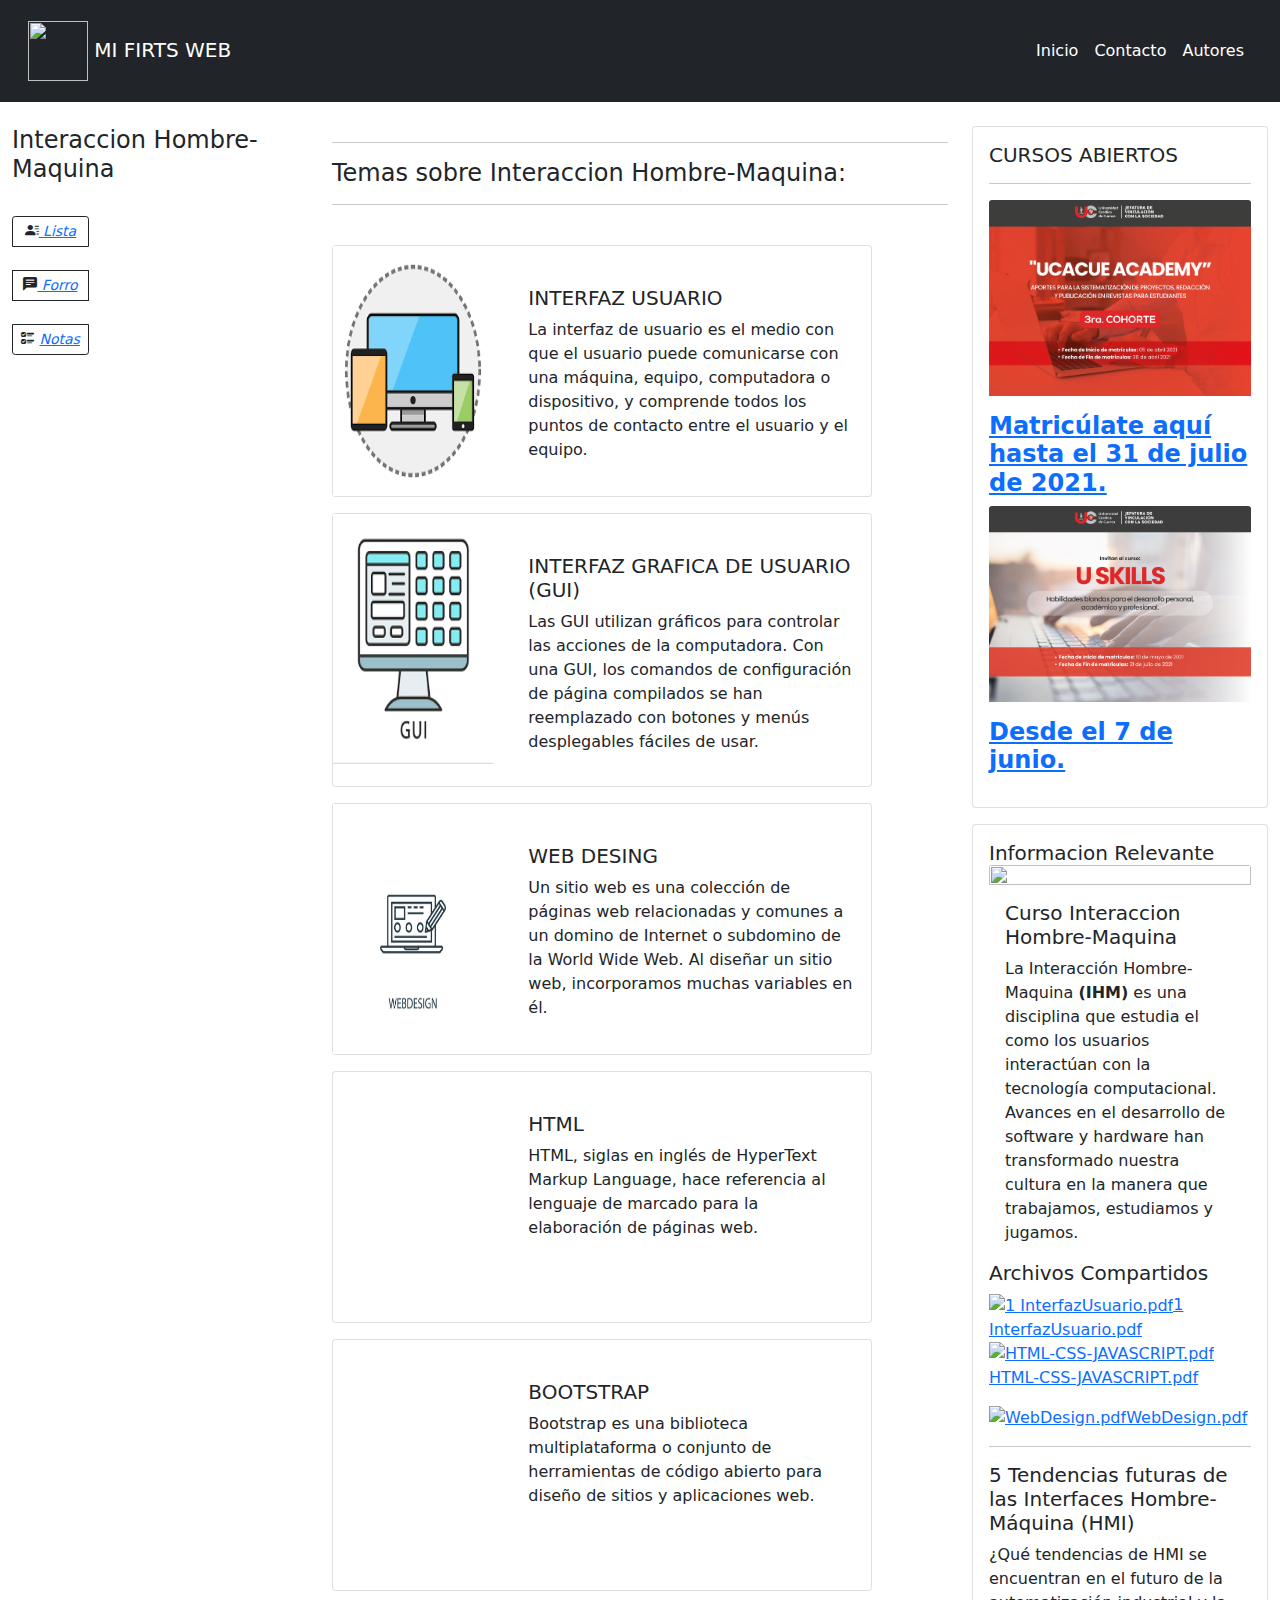
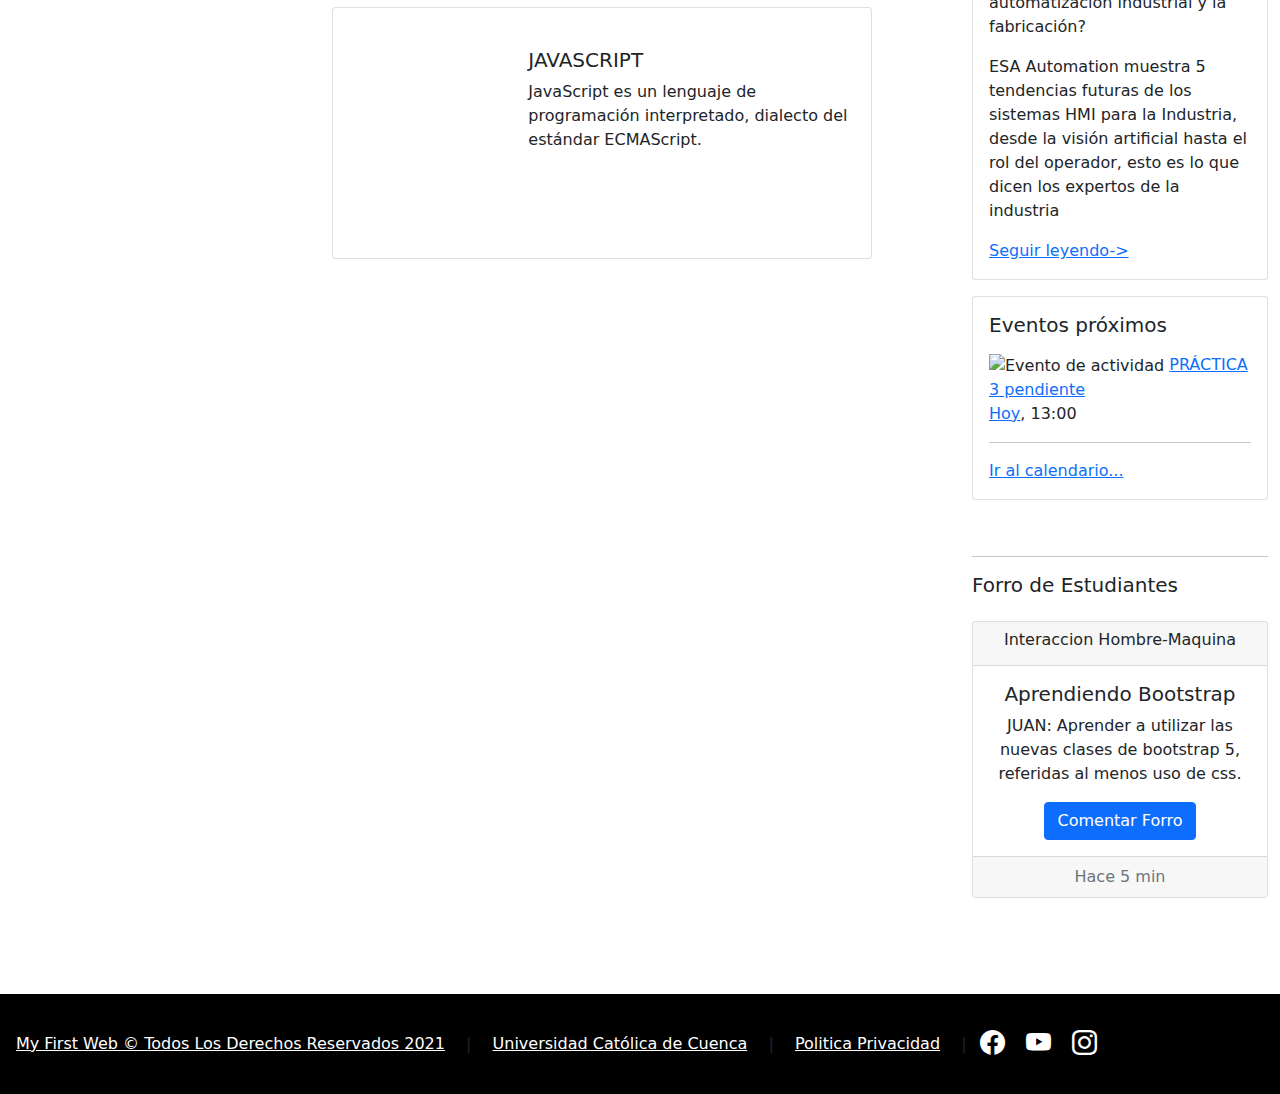
==== index.html @ d2b90ee2 "initial commit" ====
<!doctype html5>
<html lang="en">

<head>
    <!-- Required meta tags -->
    <meta charset="utf-8">
    <meta name="viewport" content="width=device-width, initial-scale=1">

    <!-- Bootstrap CSS -->
    <link rel="stylesheet" href="https://cdn.jsdelivr.net/npm/bootstrap-icons@1.5.0/font/bootstrap-icons.css">
    <link href="https://cdn.jsdelivr.net/npm/bootstrap@5.0.1/dist/css/bootstrap.min.css" rel="stylesheet"
        integrity="sha384-+0n0xVW2eSR5OomGNYDnhzAbDsOXxcvSN1TPprVMTNDbiYZCxYbOOl7+AMvyTG2x" crossorigin="anonymous">
    <link rel="stylesheet" href="css/bootstrap.min.css">
    <link rel="stylesheet" href="css/main.css">
    <link rel="stylesheet" href="css/pagina.css">
    <script src="js/Paginaweb.js" defer></script>
    <title>FIRST WEB</title>
</head>

<body>
    <header>
        <!-- Encabezado! -->
        <nav class="navbar navbar-expand-lg navbar-dark bg-dark p-3">
            <div class="container-fluid">
                <a class="navbar-brand" href="index.html"> <img
                        src="https://www.ucacue.edu.ec/wp-content/uploads/2020/08/favicon.png" alt="" width="60px"
                        height="60px">
                    MI FIRTS WEB</a>

                <button class="navbar-toggler" type="button" data-bs-toggle="collapse"
                    data-bs-target="#navbarSupportedContent" aria-controls="navbarSupportedContent"
                    aria-expanded="false" aria-label="Toggle navigation">
                    <span class="navbar-toggler-icon"></span>
                </button>
                <div class="collapse navbar-collapse" id="navbarSupportedContent">
                    <ul class="navbar-nav ms-auto ">
                        <li class="nav-item">
                            <a class="nav-link active" aria-current="page" href="index.html">Inicio</a>
                        </li>
                        <li class="nav-item">
                            <a class="nav-link active" href="#">Contacto</a>
                        </li>
                        <li class="nav-item">
                            <a class="nav-link active" href="#">Autores</a>
                        </li>
                    </ul>
                </div>
            </div>
        </nav>

        <script src="https://cdn.jsdelivr.net/npm/bootstrap@5.0.1/dist/js/bootstrap.bundle.min.js"
            integrity="sha384-gtEjrD/SeCtmISkJkNUaaKMoLD0//ElJ19smozuHV6z3Iehds+3Ulb9Bn9Plx0x4"
            crossorigin="anonymous"></script>
        <script src="https://cdn.jsdelivr.net/npm/@popperjs/core@2.9.2/dist/umd/popper.min.js"
            integrity="sha384-IQsoLXl5PILFhosVNubq5LC7Qb9DXgDA9i+tQ8Zj3iwWAwPtgFTxbJ8NT4GN1R8p"
            crossorigin="anonymous"></script>
        <script src="https://cdn.jsdelivr.net/npm/bootstrap@5.0.1/dist/js/bootstrap.min.js"
            integrity="sha384-Atwg2Pkwv9vp0ygtn1JAojH0nYbwNJLPhwyoVbhoPwBhjQPR5VtM2+xf0Uwh9KtT"
            crossorigin="anonymous"></script>

    </header>
    <br>
    <section class="container-fluid">
        <!-- Columnas Izquierda! -->

        <div class="row">
            <div class="col-sm-3">

                <h4>Interaccion Hombre-Maquina</h4>
                <br>
                <div class="btn-group-vertical" class="btn-group" role="group"> <button
                        class="btn btn-outline-dark btn-sm "> <i class="bi bi-person-lines-fill"><a
                                href="Listado.html"> Lista </a> </i></button> <br> <button
                        class="btn btn-outline-dark btn-sm "> <i class="bi bi-chat-left-text-fill"><a
                                href="Forro.html"> Forro </a></i></button> <br> <button
                        class="btn btn-outline-dark btn-sm "> <i class="bi bi-ui-checks"> <a
                                href="Calificaciones.html"> Notas </a> </i></button>
                </div>



            </div>
            <!-- Columnas Centro! -->

            <div class="col-md-6">
                <hr>
                <h4> Temas sobre Interaccion Hombre-Maquina:</h4>
                <hr>
                <br>
                <div class="card mb-3" style="max-width: 540px;">
                    <div class="row g-0">
                        <div class="col-md-4">
                            <img src="img/interfaz.jpg" alt="" width="160" height="250">
                        </div>
                        <div class="col-md-8">
                            <div class="card-body">
                                <br>
                                <h5 class="card-title">INTERFAZ USUARIO</h5>
                                <p class="card-text">La interfaz de usuario es el medio con que el usuario puede
                                    comunicarse con una máquina, equipo, computadora o dispositivo, y comprende todos
                                    los puntos de contacto entre el usuario y el equipo.</p>
                                <p class="card-text"><small class="text-muted"></small></p>
                            </div>
                        </div>
                    </div>
                </div>

                <div class="card mb-3" style="max-width: 540px;">
                    <div class="row g-0">
                        <div class="col-md-4">
                            <img src="img/GUI.jpg" alt="" width="160" height="250">
                        </div>
                        <div class="col-md-8">
                            <div class="card-body">
                                <br>
                                <h5 class="card-title">INTERFAZ GRAFICA DE USUARIO (GUI)</h5>
                                <p class="card-text">Las GUI utilizan gráficos para controlar las acciones de la
                                    computadora. Con una GUI, los comandos de configuración de página compilados se han
                                    reemplazado con botones y menús desplegables fáciles de usar.</p>
                                <p class="card-text"><small class="text-muted"></small></p>
                            </div>
                        </div>
                    </div>
                </div>

                <div class="card mb-3" style="max-width: 540px;">
                    <div class="row g-0">
                        <div class="col-md-4">
                            <img src="img/Webdesing.jpg" alt="" width="160" height="250">
                        </div>
                        <div class="col-md-8">
                            <div class="card-body">
                                <br>
                                <h5 class="card-title">WEB DESING</h5>
                                <p class="card-text">Un sitio web es una colección de páginas web relacionadas y comunes
                                    a un domino de Internet o subdomino de la World Wide Web. Al diseñar un sitio web,
                                    incorporamos muchas variables en él.</p>
                                <p class="card-text"><small class="text-muted"></small></p>
                            </div>
                        </div>
                    </div>
                </div>

                <div class="card mb-3" style="max-width: 540px;">
                    <div class="row g-0">
                        <div class="col-md-4">
                            <iframe width="150" height="250" src="https://www.youtube.com/embed/10GHKjgQIR0"
                                title="YouTube video player" frameborder="0"
                                allow="accelerometer; autoplay; clipboard-write; encrypted-media; gyroscope; picture-in-picture"
                                allowfullscreen></iframe>
                        </div>
                        <div class="col-md-8">
                            <div class="card-body">
                                <br>
                                <h5 class="card-title">HTML</h5>
                                <p class="card-text">HTML, siglas en inglés de HyperText Markup Language, hace
                                    referencia al lenguaje de marcado para la elaboración de páginas web.</p>
                                <p class="card-text"><small class="text-muted"></small></p>
                            </div>
                        </div>
                    </div>
                </div>

                <div class="card mb-3" style="max-width: 540px;">
                    <div class="row g-0">
                        <div class="col-md-4">
                            <iframe width="150" height="250" src="https://www.youtube.com/embed/qgxhrJFTOJs"
                                title="YouTube video player" frameborder="0"
                                allow="accelerometer; autoplay; clipboard-write; encrypted-media; gyroscope; picture-in-picture"
                                allowfullscreen></iframe>
                        </div>
                        <div class="col-md-8">
                            <div class="card-body">
                                <br>
                                <h5 class="card-title">BOOTSTRAP</h5>
                                <p class="card-text">Bootstrap es una biblioteca multiplataforma o conjunto de
                                    herramientas de código abierto para diseño de sitios y aplicaciones web.</p>
                                <p class="card-text"><small class="text-muted"></small></p>
                            </div>
                        </div>
                    </div>
                </div>

                <div class="card mb-3" style="max-width: 540px;">
                    <div class="row g-0">
                        <div class="col-md-4">
                            <iframe width="150" height="250" src="https://www.youtube.com/embed/Q9fwkpxr3Dw"
                                title="YouTube video player" frameborder="0"
                                allow="accelerometer; autoplay; clipboard-write; encrypted-media; gyroscope; picture-in-picture"
                                allowfullscreen></iframe>
                        </div>
                        <div class="col-md-8">
                            <div class="card-body">
                                <br>
                                <h5 class="card-title">JAVASCRIPT</h5>
                                <p class="card-text">JavaScript es un lenguaje de programación interpretado, dialecto
                                    del estándar ECMAScript.</p>
                                <p class="card-text"><small class="text-muted"></small></p>
                            </div>
                        </div>
                    </div>
                </div>

            </div>
            <!-- Columnas Derecha! -->

            <div class="col-sm-3">
                <section id="inst423478" class=" block_html block  card mb-3" role="complementary" data-block="html"
                    aria-labelledby="instance-423478-header">

                    <div class="card-body p-3">

                        <h5 id="instance-423478-header" class="card-title d-inline">CURSOS ABIERTOS</h5>
                        <hr>
                        </hr>
                        <!-- <div class="card-text content mt-3"> -->
                        <img src="img/UCACUE-ACADEMY.jpg" class="card-img-top" alt=""><br>
                        <p></p>
                        <p dir="ltr" style="text-align: left;"></p>
                        <h4><strong><a href="https://evea.ucacue.edu.ec/user/index.php?id=7135"
                                    target="_blank">Matricúlate aquí hasta el&nbsp;31 de julio de
                                    2021.</a></strong></h4>
                        <img src="img/uskill.jpg" class="card-img-top" alt="">
                        <p></p>
                        <h4><strong><a href="https://evea.ucacue.edu.ec/course/view.php?id=7312" target="_blank">Desde
                                    el 7 de junio.</a></strong></h4>
                        <p></p>
                        <p></p>

                        <!-- </div> -->

                    </div>

                </section>
                <!--Informacion Relevante-->
                <section id="inst423473" class=" block_calendar_upcoming block  card mb-3" role="complementary"
                    data-block="calendar_upcoming" aria-labelledby="instance-423473-header">
                    <div class="card-body p-3">
                        <h5 id="instance-423470-header" class="card-title d-inline">Informacion Relevante</h5>
                        <!-- <div class="card-text content mt-3">
                            <div class="Interaccion Hombre-Maquina" style="width: 18rem;"> -->
                        <img src="https://www.pedeca.es/wp-content/uploads/2016/10/colaborativos.jpg"
                            class="card-img-top" alt="">

                        <div class="card-body">
                            <h5>Curso Interaccion Hombre-Maquina</h5>
                            <p class="card-text">
                                La Interacción Hombre-Maquina <b> (IHM)</b> es una disciplina que estudia el
                                como los usuarios interactúan con la tecnología computacional. Avances en el
                                desarrollo de software y hardware han transformado nuestra cultura en la manera
                                que trabajamos, estudiamos y jugamos.
                            </p>
                        </div>

                        <h5>Archivos Compartidos</h5>
                        <a href="https://evea.ucacue.edu.ec/pluginfile.php/787722/mod_folder/content/0/1%20InterfazUsuario.pdf?forcedownload=1"
                            id="yui_3_17_2_1_1624345510628_35"><span class="fp-icon"><img class="icon "
                                    alt="1 InterfazUsuario.pdf" title="1 InterfazUsuario.pdf"
                                    src="https://evea.ucacue.edu.ec/theme/image.php/lambda/core/1624285408/f/pdf-24"></span><span
                                class="fp-filename" id="yui_3_17_2_1_1624345510628_34">1
                                InterfazUsuario.pdf</span></a>
                        <p>
                            <a
                                href="https://evea.ucacue.edu.ec/pluginfile.php/804730/mod_folder/content/0/HTML-CSS-JAVASCRIPT.pdf?forcedownload=1"><span
                                    class="fp-icon"><img class="icon " alt="HTML-CSS-JAVASCRIPT.pdf"
                                        title="HTML-CSS-JAVASCRIPT.pdf"
                                        src="https://evea.ucacue.edu.ec/theme/image.php/lambda/core/1624285408/f/pdf-24"></span><span
                                    class="fp-filename">HTML-CSS-JAVASCRIPT.pdf</span></a>
                        </p>
                        <p>
                            <a href="https://evea.ucacue.edu.ec/pluginfile.php/804730/mod_folder/content/0/WebDesign.pdf?forcedownload=1"
                                id="yui_3_17_2_1_1624346534065_35"><span class="fp-icon"><img class="icon "
                                        alt="WebDesign.pdf" title="WebDesign.pdf"
                                        src="https://evea.ucacue.edu.ec/theme/image.php/lambda/core/1624285408/f/pdf-24"></span><span
                                    class="fp-filename" id="yui_3_17_2_1_1624346534065_34">WebDesign.pdf</span></a>
                        </p>

                        <hr>
                        <h5> 5 Tendencias futuras de las Interfaces Hombre-Máquina (HMI)</h5>
                        <p>¿Qué tendencias de HMI se encuentran en el futuro de la automatización industrial y
                            la fabricación?</p>
                        <p>ESA Automation muestra 5 tendencias futuras de los sistemas HMI para la Industria,
                            desde la visión artificial hasta el rol del operador, esto es lo que dicen los
                            expertos de la
                            industria
                        </p>
                        <a
                            href="https://www.infoplc.net/blogs-automatizacion/item/106987-5-tendencias-futuras-interfaces-hombre-maquina-hmi">Seguir
                            leyendo-></a>
                        </hr>
                        <!-- </div-->
                        <!--</div> -->
                    </div>
                </section>
                <!-- Proximos eventos-->
                <section id="inst423473" class=" block_calendar_upcoming block  card mb-3" role="complementary"
                    data-block="calendar_upcoming" aria-labelledby="instance-423473-header">

                    <div class="card-body p-3">

                        <h5 id="instance-423473-header" class="card-title d-inline">Eventos próximos</h5>
                        <div class="card-text content mt-3">
                            <div id="calendar-upcoming-block-60d22afe1f56f60d22afdac96714"
                                data-template="core_calendar/upcoming_mini">
                                <div class="card-text content calendarwrapper"
                                    id="month-upcoming-mini-60d22afe1f56f60d22afdac96714" data-context-id="2"
                                    data-courseid="1" data-categoryid="0">
                                    <div class="event" data-eventtype-course="1" data-region="event-item">
                                        <span><img class="icon " alt="Evento de actividad" title="Evento de actividad"
                                                src="https://evea.ucacue.edu.ec/theme/image.php/lambda/assign/1624285408/icon"></span>
                                        <a data-type="event" data-action="view-event" data-event-id="108553"
                                            href="https://evea.ucacue.edu.ec/calendar/view.php?view=day&amp;course=4747&amp;time=1624384800#event_108553">PRÁCTICA
                                            3 pendiente</a>
                                        <div class="date"><span class="dimmed_text"><a class="dimmed"
                                                    href="https://evea.ucacue.edu.ec/calendar/view.php?view=day&amp;time=1624384800">Hoy</a>,
                                                13:00</span></div>
                                        <hr>
                                    </div>
                                </div>
                            </div>
                            <div class="footer">
                                <div class="gotocal"><a
                                        href="https://evea.ucacue.edu.ec/calendar/view.php?view=upcoming">Ir al
                                        calendario...</a></div>
                            </div>

                        </div>

                    </div>

                </section>
                <span id="sb-9"></span>

                <br>
                <hr>
                <h5 class="card-title d-inline">Forro de Estudiantes</h5>
                <br>
                <br>
                <div class="card text-center">
                    <div class="card-header">
                        <h6>Interaccion Hombre-Maquina</h6>
                    </div>
                    <div class="card-body">
                        <h5 class="card-title">Aprendiendo Bootstrap</h5>
                        <p class="card-text">JUAN: Aprender a utilizar las nuevas clases de bootstrap 5, referidas al
                            menos uso de css.
                        </p>
                        <a href="#" class="btn btn-primary">Comentar Forro</a>
                    </div>
                    <div class="card-footer text-muted">
                        Hace 5 min
                    </div>
                </div>


            </div>
        </div>


    </section>
    <br>
    <br>
    <br>
    <br>
    <footer class="w-100 d-flex align-items-center   flex-wrap ">
        <a class=" px-3">
            My First Web &copy; Todos Los Derechos Reservados 2021
        </a>&nbsp;|&nbsp;
        <a class="  px-3" href="http://www.ucacue.edu.ec">
            Universidad Católica de Cuenca
        </a> &nbsp;|&nbsp;
        <a class="px-3">
            Politica Privacidad
        </a>&nbsp;|&nbsp;

        <div id="iconos">
            <a href="https://www.facebook.com/UCatoCuenca/"><i class="bi bi-facebook"></i></a>

            <a href="https://www.youtube.com/channel/UCGVWtXf8V7_-mknqXecQzgQ"><i class="bi bi-youtube"></i></a>

            <a href="https://www.instagram.com/ucatocuenca/"><i class="bi bi-instagram"></i></a>
        </div>
    </footer>

</body>

</html>
---- css/main.css ----
footer  {
    background: black;
    min-height: 100px;
}
footer a{
    color: white ;
    text-align: center;
}
#iconos i{
    font-size: 25px;
    padding: 0 8px;
    color:white;
}
#iconosI i{
    color:blue;
    padding-left: 0% ;
}
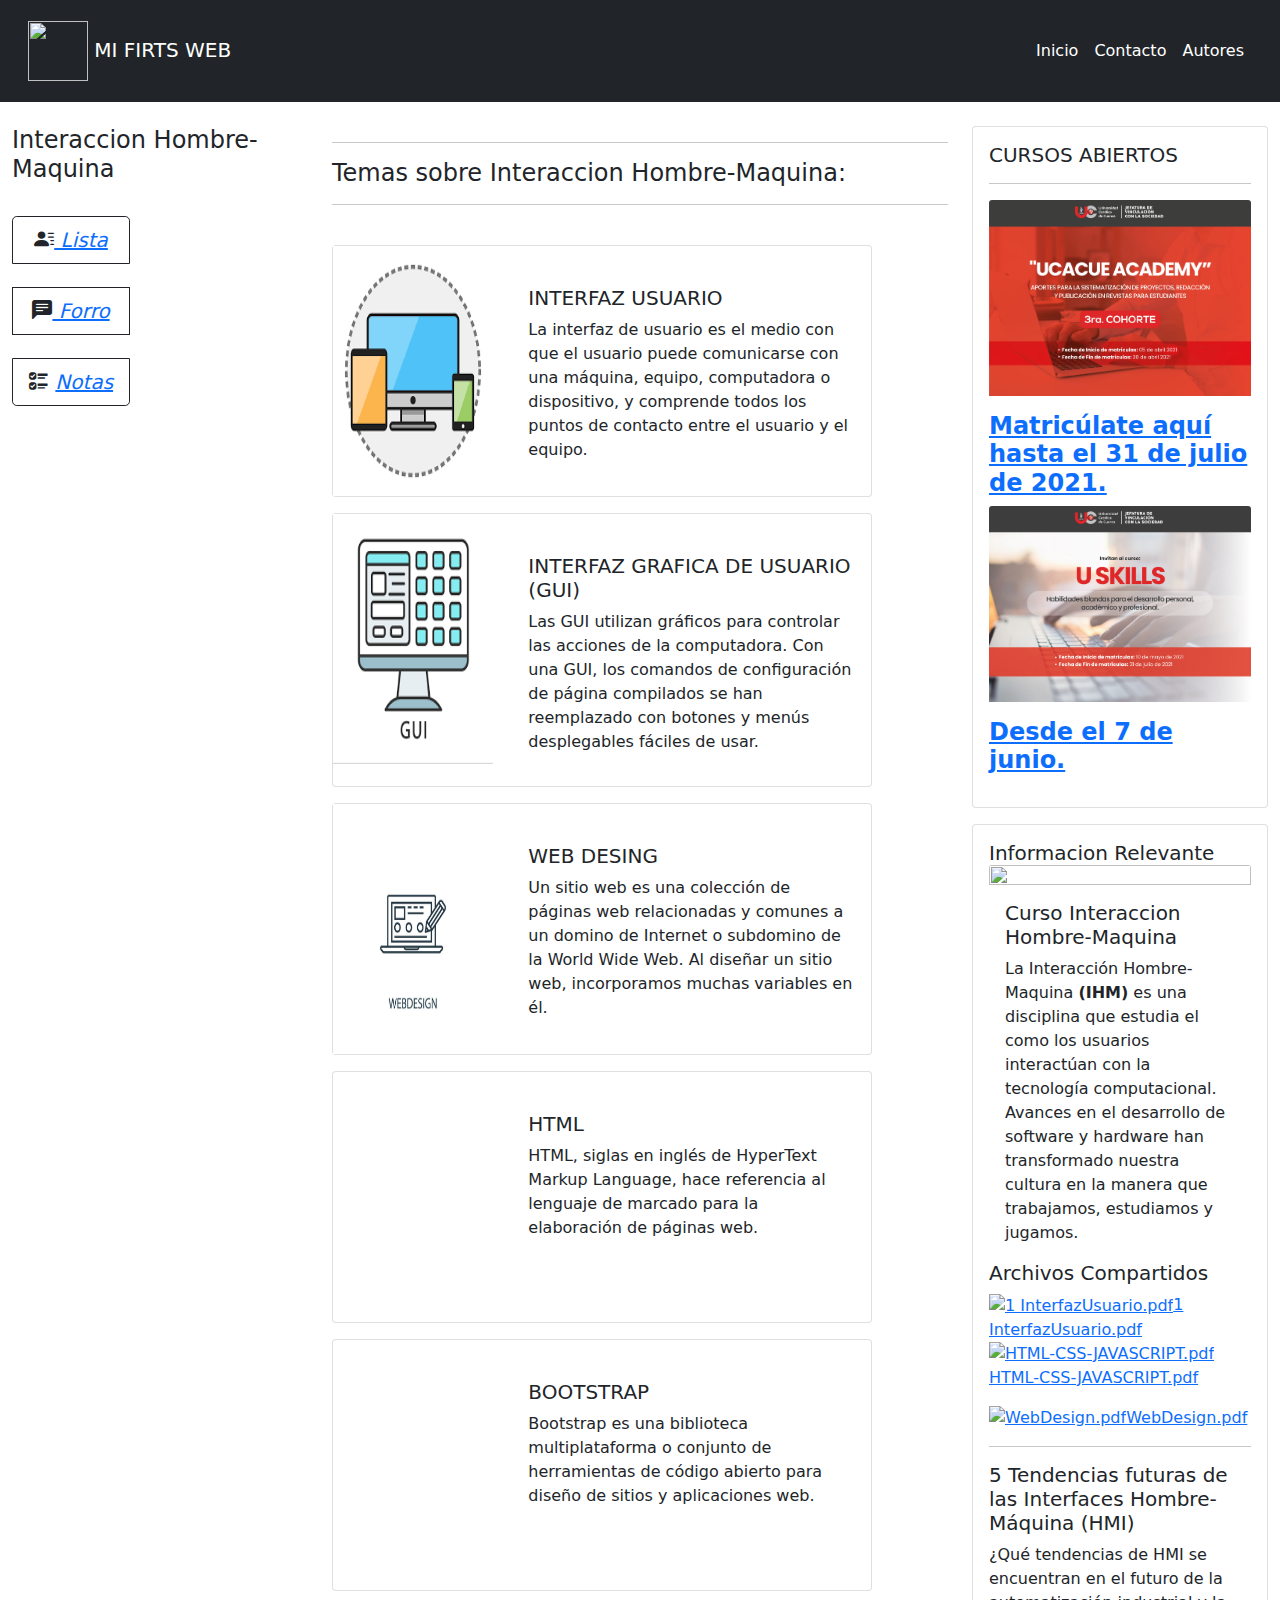
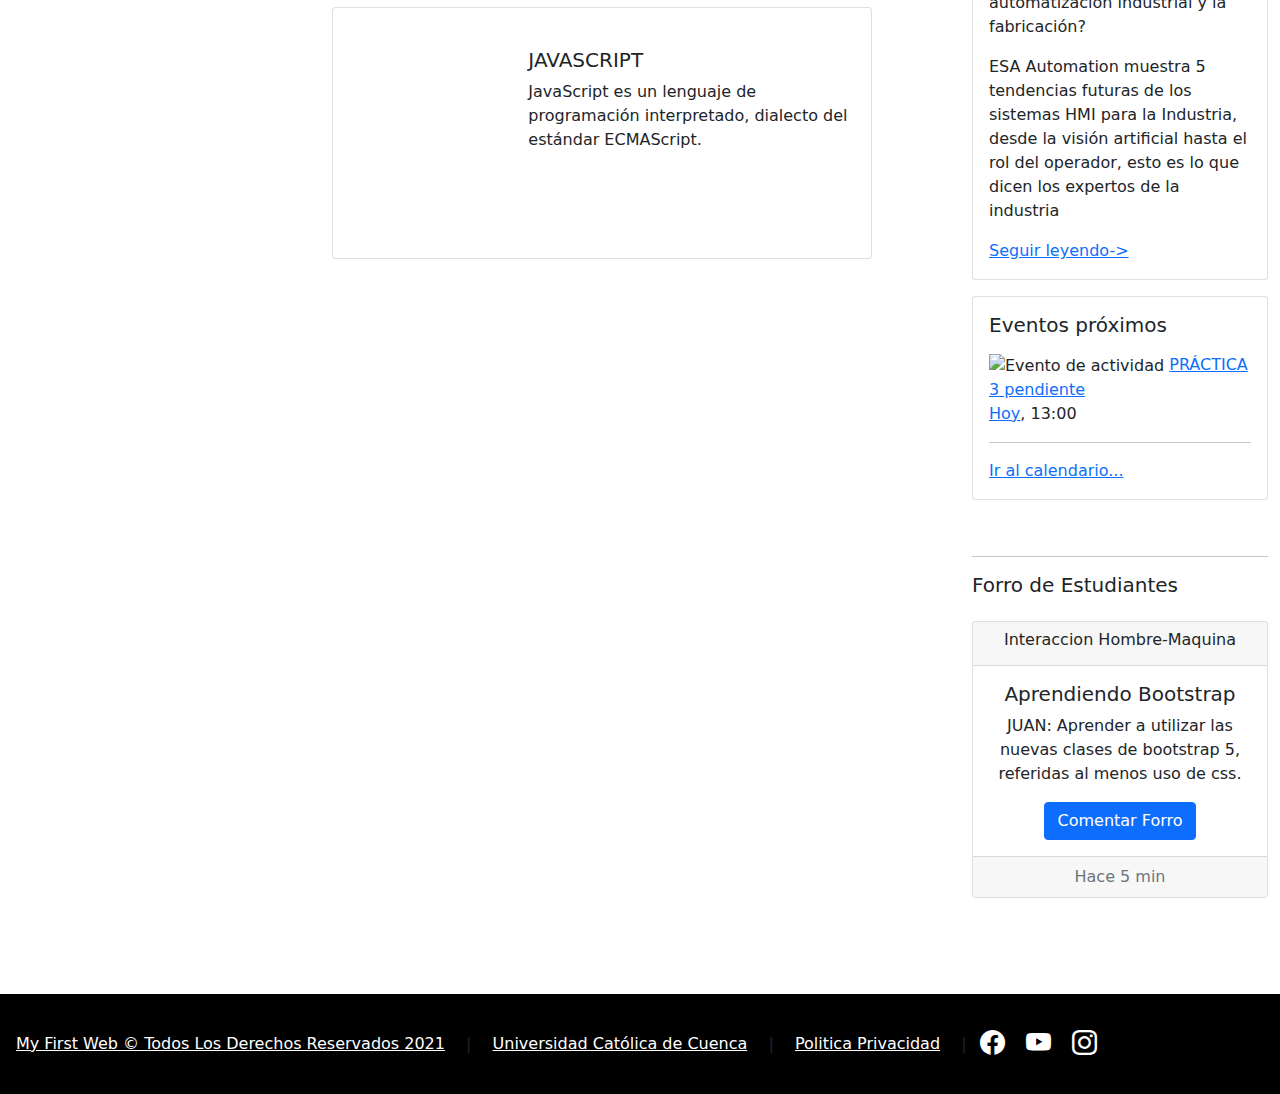
==== commit d08f65bf: "initial commit" ====
--- a/index.html
+++ b/index.html
@@ -69,11 +69,11 @@
                 <h4>Interaccion Hombre-Maquina</h4>
                 <br>
                 <div class="btn-group-vertical" class="btn-group" role="group"> <button
-                        class="btn btn-outline-dark btn-sm "> <i class="bi bi-person-lines-fill"><a
+                        class="btn btn-outline-dark btn-lg "> <i class="bi bi-person-lines-fill"><a
                                 href="Listado.html"> Lista </a> </i></button> <br> <button
-                        class="btn btn-outline-dark btn-sm "> <i class="bi bi-chat-left-text-fill"><a
+                        class="btn btn-outline-dark btn-lg "> <i class="bi bi-chat-left-text-fill"><a
                                 href="Forro.html"> Forro </a></i></button> <br> <button
-                        class="btn btn-outline-dark btn-sm "> <i class="bi bi-ui-checks"> <a
+                        class="btn btn-outline-dark btn-lg "> <i class="bi bi-ui-checks"> <a
                                 href="Calificaciones.html"> Notas </a> </i></button>
                 </div>
 
@@ -384,4 +384,4 @@
 
 </body>
 
-</html>+</html>
